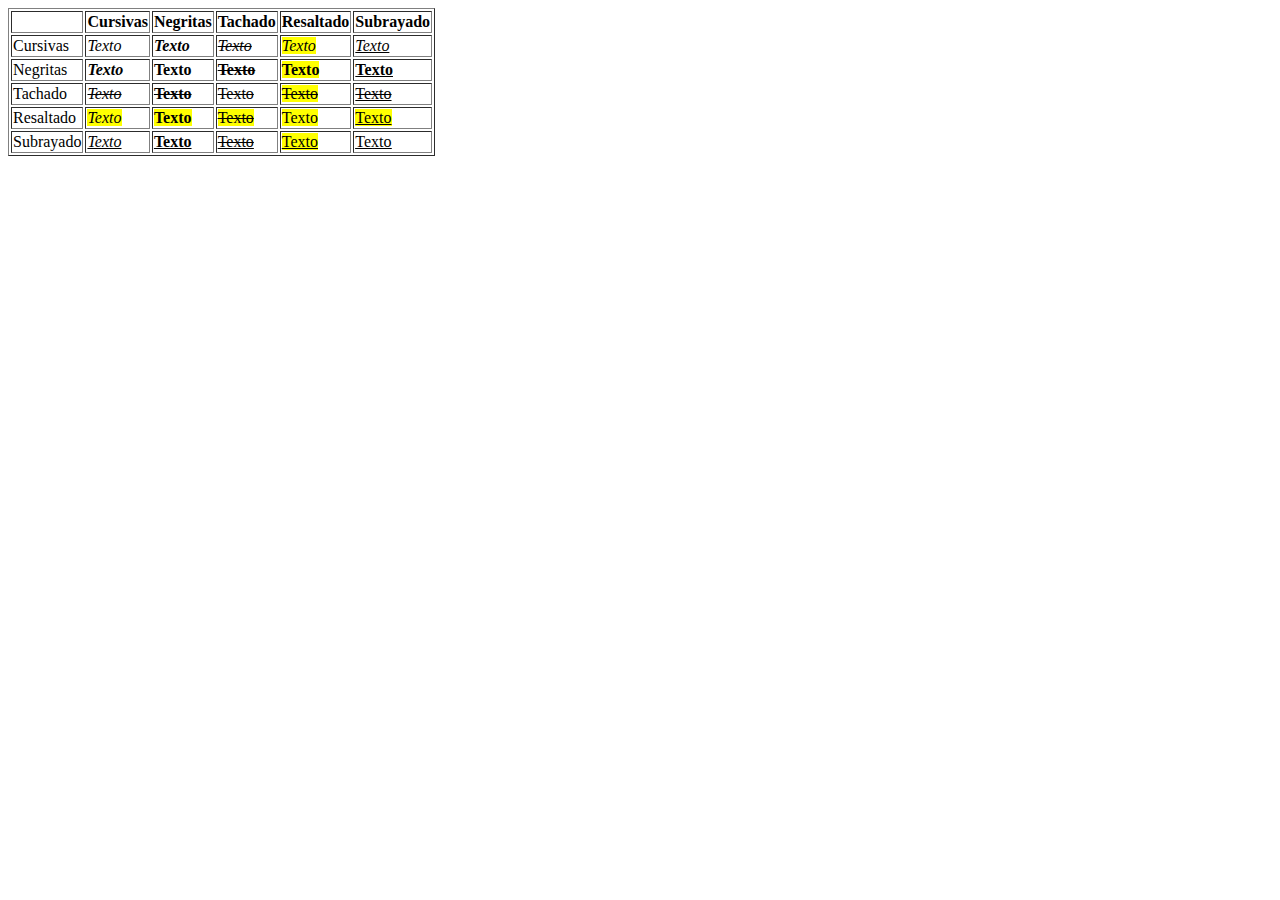
==== estilos.html @ eeeecb1d "agregando practica 1" ====
<!DOCTYPE html>
<html lang="en">
<head>
    <meta charset="UTF-8">
    <meta name="viewport" content="width=device-width, initial-scale=1.0">
    <meta http-equiv="X-UA-Compatible" content="ie=edge">
    <title>Tabla de estilos</title>
</head>
<body>
    <table border="1">
        <thead>
            <th></th>
            <th>Cursivas</th>
            <th>Negritas</th>
            <th>Tachado</th>
            <th>Resaltado</th>
            <th>Subrayado</th>
        </thead>
        <tbody>
            <tr>
                <td>Cursivas</td>
                <td><i><i>Texto</i></i></td>
                <td><i><b>Texto</b></i></td>
                <td><i><s>Texto</s></i></td>
                <td><i><mark>Texto</mark></i></td>
                <td><i><u>Texto</u></i></td>
            </tr>
            <tr>
                <td>Negritas</td>
                <td><b><i>Texto</i></b></td>
                <td><b>Texto</b></td>
                <td><b><s>Texto</s></b></td>
                <td><b><mark>Texto</mark></b></td>
                <td><b><u>Texto</u></b></td>
            </tr>
            <tr>
                <td>Tachado</td>
                <td><s><i>Texto</i></s></td>
                <td><s><b>Texto</b></s></td>
                <td><s>Texto</s></td>
                <td><s><mark>Texto</mark></s></td>
                <td><s><u>Texto</u></s></td>
            </tr>
            <tr>
                <td>Resaltado</td>
                <td><mark><i>Texto</i></mark></td>
                <td><mark><b>Texto</b></mark></td>
                <td><mark><s>Texto</s></mark></td>
                <td><mark>Texto</mark></td>
                <td><mark><u>Texto</u></mark></td>
            </tr>
            <tr>
                <td>Subrayado</td>
                <td><u><i>Texto</i></u></td>
                <td><u><b>Texto</b></u></td>
                <td><u><s>Texto</s></u></td>
                <td><u><mark>Texto</mark></u></td>
                <td><u><u>Texto</u></u></td>
            </tr>
        </tbody>
    </table>
</body>
</html>
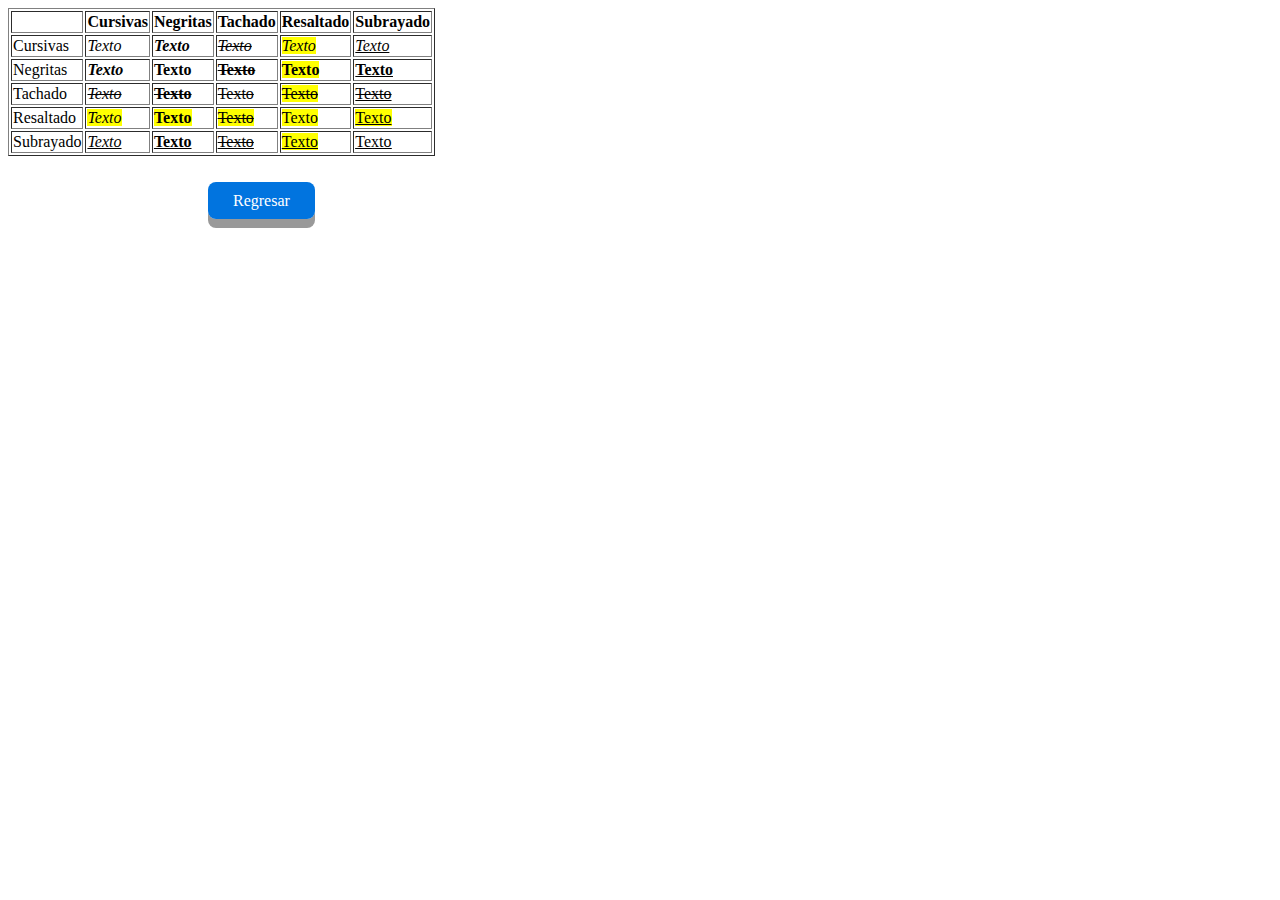
==== commit b6263056: "agregando practicas" ====
--- a/estilos.html
+++ b/estilos.html
@@ -4,6 +4,7 @@
     <meta charset="UTF-8">
     <meta name="viewport" content="width=device-width, initial-scale=1.0">
     <meta http-equiv="X-UA-Compatible" content="ie=edge">
+    <link rel="stylesheet" href="mothystyle.css">
     <title>Tabla de estilos</title>
 </head>
 <body>
@@ -59,5 +60,13 @@
             </tr>
         </tbody>
     </table>
+    <br>
+    <br>
+    <a href="index.html" class="mty-btn">Regresar</a>
 </body>
+<style>
+.mty-btn{
+    margin-left: 200px;
+}
+</style>
 </html>--- a/mothystyle.css
+++ b/mothystyle.css
@@ -0,0 +1,14 @@
+html {
+  padding: 10;
+}
+
+.mty-btn {
+  text-decoration: none;
+  color: #fff;
+  padding: 10px 25px 10px 25px;
+  background-color: #0174DF;
+  border-radius: 8px;
+  box-shadow: 0 9px #999;
+}
+
+/*# sourceMappingURL=mothystyle.css.map */
